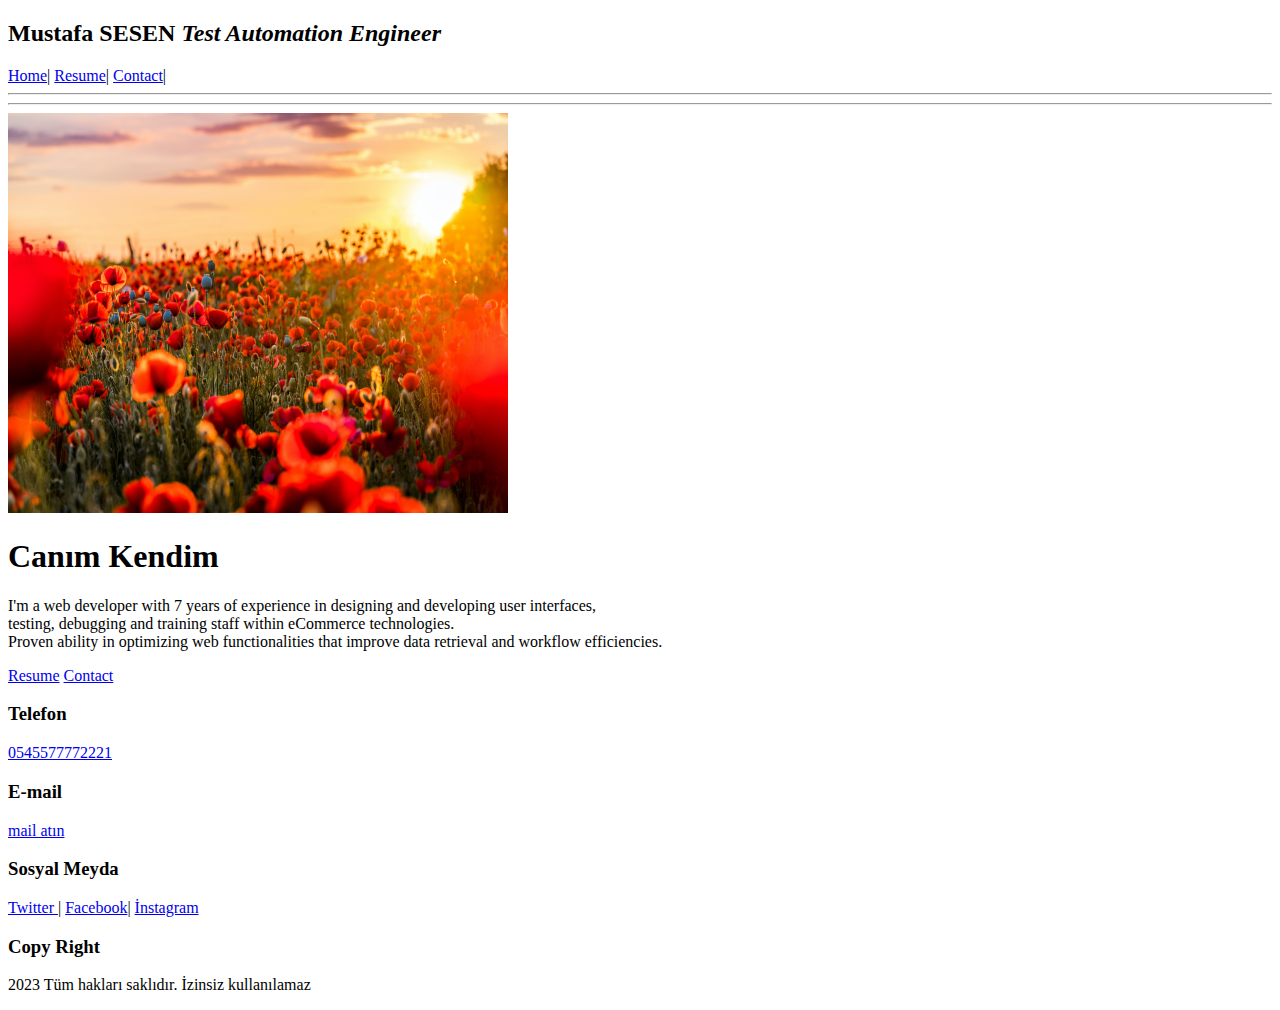
==== index.html @ 66217654 "ilk commit" ====
<!DOCTYPE html>
<html lang="tr">
<head>
    <meta charset="UTF-8">
    <meta http-equiv="X-UA-Compatible" content="IE=edge">
    <meta name="viewport" content="width=device-width, initial-scale=1.0">
    <title>Home Page</title>
</head>

<body>
    <!--Bu yorum satırı -->
    <!-- bu shift alt a  hangi dilse ona ait yorum satırı-->
    <div class="header">
        <div class="title">
           <h2> Mustafa SESEN <i>Test Automation Engineer</i> </h2> 
        </div>
        <div class="menu">
            <a href="index.html"> Home</a>|
            <a href="resume.html"> Resume</a>|
            <a href="contact.html"> Contact</a>|
        
        
        </div>
    </div>
    <hr>
    <hr>
    <div class="content">
        <div class="about">
            <div class="MyPhoto">
                <img src="img/resim1.jpg" width="500" height="400" alt="fotograf" >

            </div>
            <div class="Description">

                <h1>Canım Kendim</h1>
                <p> I'm a web developer with 7 years of experience in designing and
                    developing user interfaces, <br> testing, debugging and training staff
                    within eCommerce technologies. <br> Proven ability in optimizing web
                    functionalities that improve data retrieval and workflow
                    efficiencies.
                </p>
                <div class="toolbar">
                    <a href="resume.html" >Resume</a>
                    <a href="contact.html" >Contact</a>
                </div>
            </div>

        </div>


    </div>
    <div class="footer">
        <div>
            <h3>Telefon</h3>
            <a href="tel:+90545577772221">0545577772221</a>
        </div>
        
        <div>
            <h3>E-mail</h3>
            <a href="mailto:mustafa@mail.com">mail atın</a>
        
        </div>
        <div>
            <h3>Sosyal Meyda</h3>
            <a href="http://twitter.com" target="_blank" >Twitter </a>|
            <a href="http://facebook.com" target="_blank" >Facebook</a>|
            <a href="http://instagram.com" target="_blank" >İnstagram</a>
        </div>
        <div>
            <h3>Copy Right</h3>
            <p> 2023 Tüm hakları saklıdır. İzinsiz kullanılamaz</p>
        </div>

    </div>

    
    
</body>
</html>
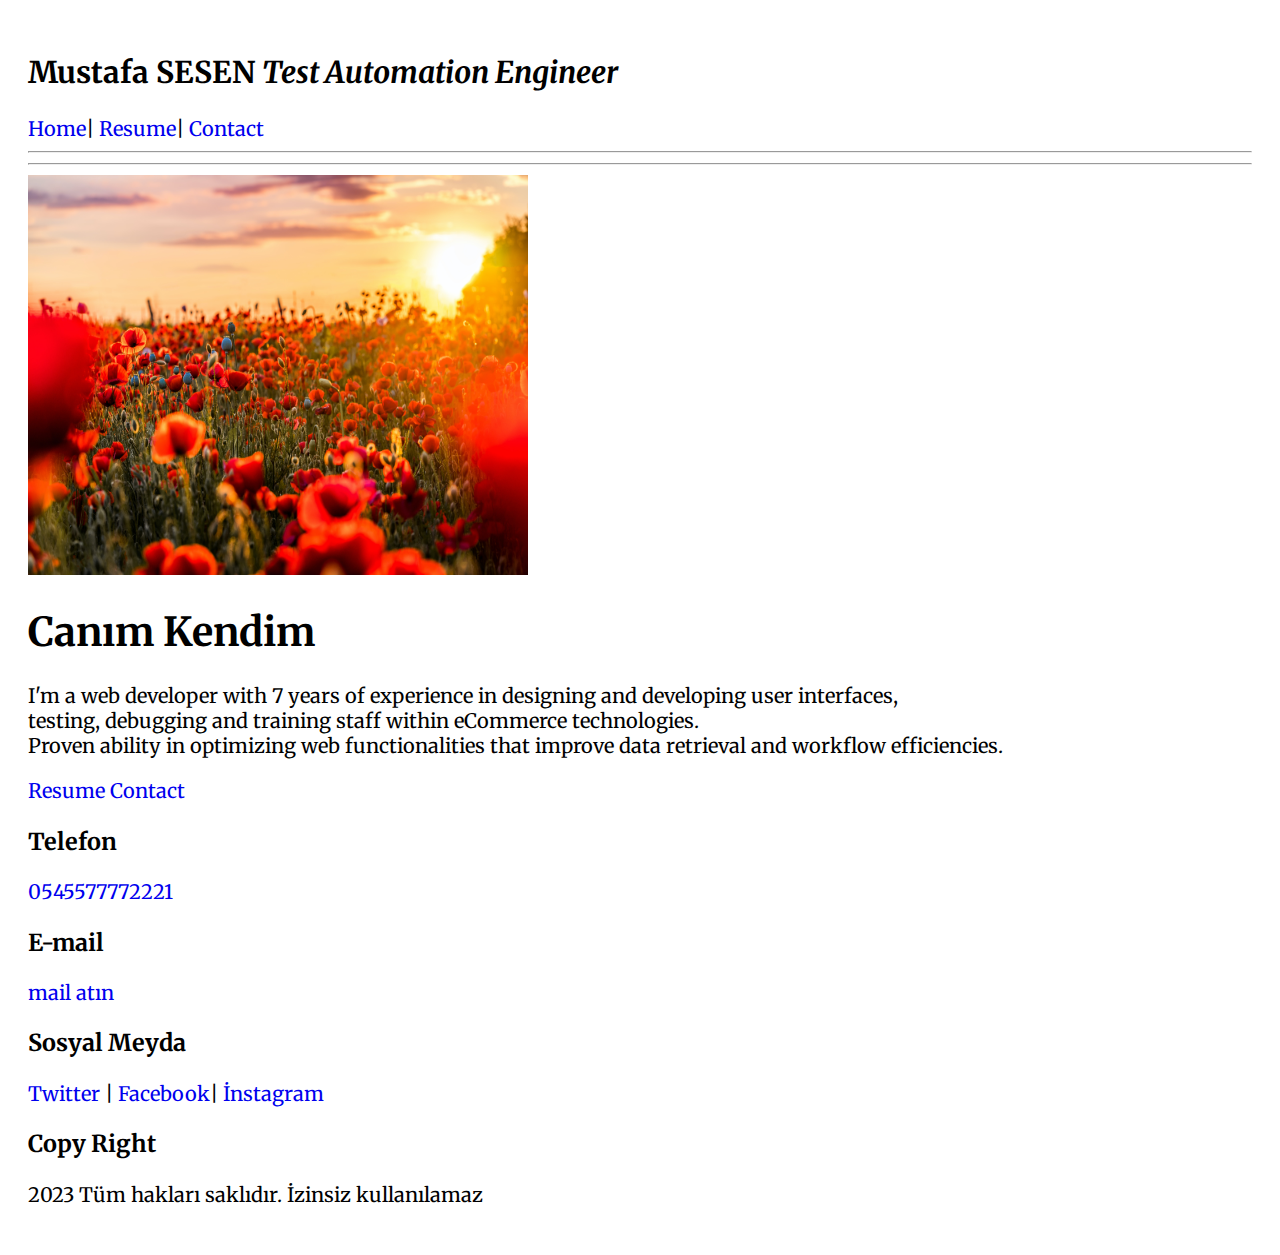
==== commit aa2e9b41: "ekleme" ====
--- a/index.html
+++ b/index.html
@@ -5,6 +5,7 @@
     <meta http-equiv="X-UA-Compatible" content="IE=edge">
     <meta name="viewport" content="width=device-width, initial-scale=1.0">
     <title>Home Page</title>
+    <link rel="stylesheet" type="text/css" href="css/style.css">
 </head>
 
 <body>
@@ -17,7 +18,7 @@
         <div class="menu">
             <a href="index.html"> Home</a>|
             <a href="resume.html"> Resume</a>|
-            <a href="contact.html"> Contact</a>|
+            <a href="contact.html"> Contact</a>
         
         
         </div>
--- a/css/style.css
+++ b/css/style.css
@@ -0,0 +1,36 @@
+/*  yorum satırı */
+
+
+
+  @import url('https://fonts.googleapis.com/css2?family=Merriweather:wght@1,300;1,400;1,700;1,900&display=swap');
+
+*{
+    box-sizing: border; /* bunu yapmazsak kaymalar oluyor  */
+}
+
+body{
+    font-family: 'Merriweather', serif;
+    padding: 20px;
+    font-size: 20px;
+
+}
+a {
+    text-decoration: none;
+}
+
+input, textarea {
+    border: 2px solid rgb(7, 119, 33);
+    border-radius: 8px;
+    width: 100%;
+    padding: 15px;
+}
+button {
+    border: 2px solid rgb(7, 119, 33);
+    border-radius: 8px;
+    background-color: rgb(7, 119, 33);
+    font-size: 30px;
+    font-weight: bold;
+    color: rgb(14, 14, 148);
+    padding: 0 5px 0 5px;
+    
+}